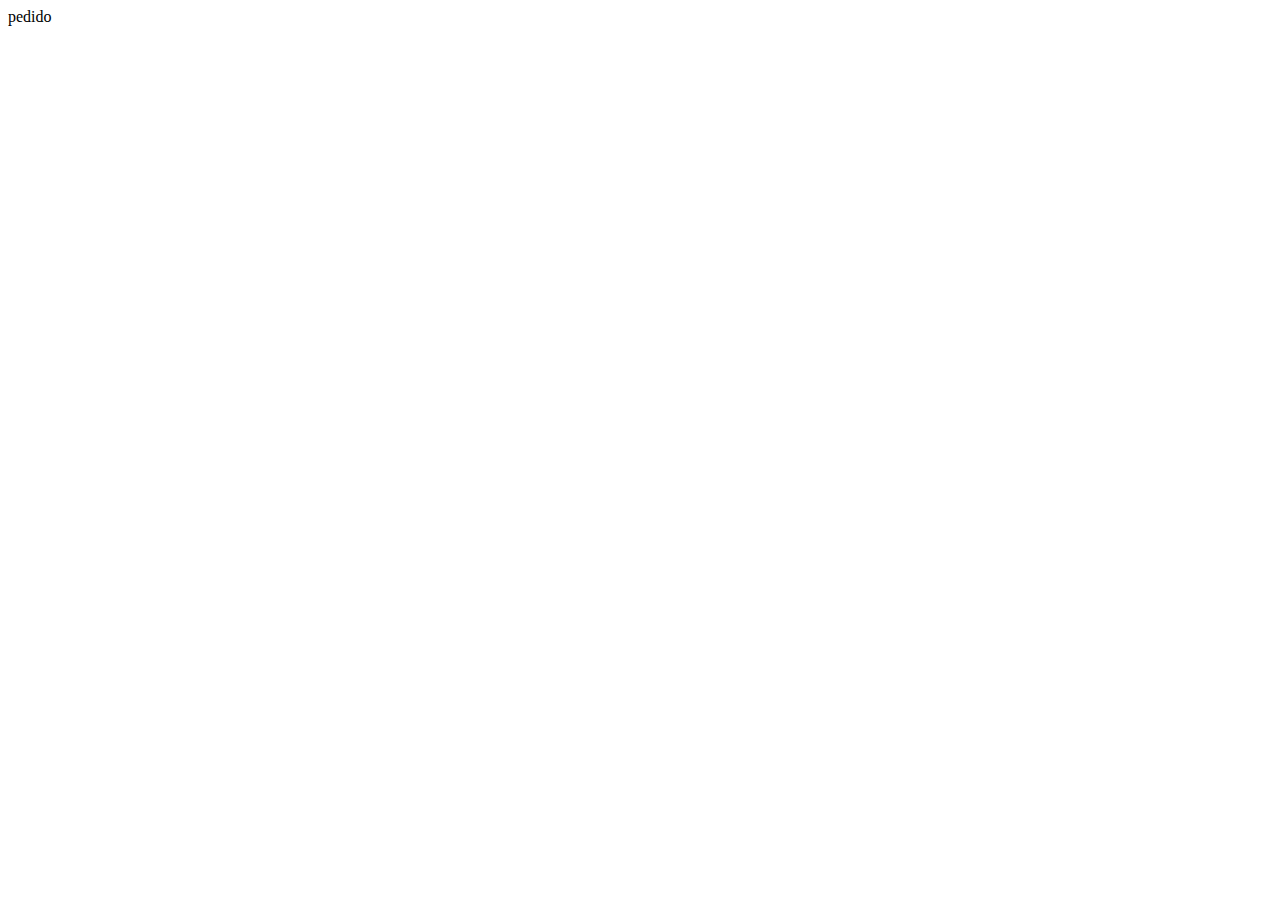
==== pedido.html @ 6e7b128e "Pagina login" ====
<!DOCTYPE html>
<html lang="en">
<head>
    <meta charset="UTF-8">
    <meta http-equiv="X-UA-Compatible" content="IE=edge">
    <meta name="viewport" content="width=device-width, initial-scale=1.0">
    <title>Pedido</title>
</head>
<body>
    <main>
        pedido 
    </main>
</body>
</html>
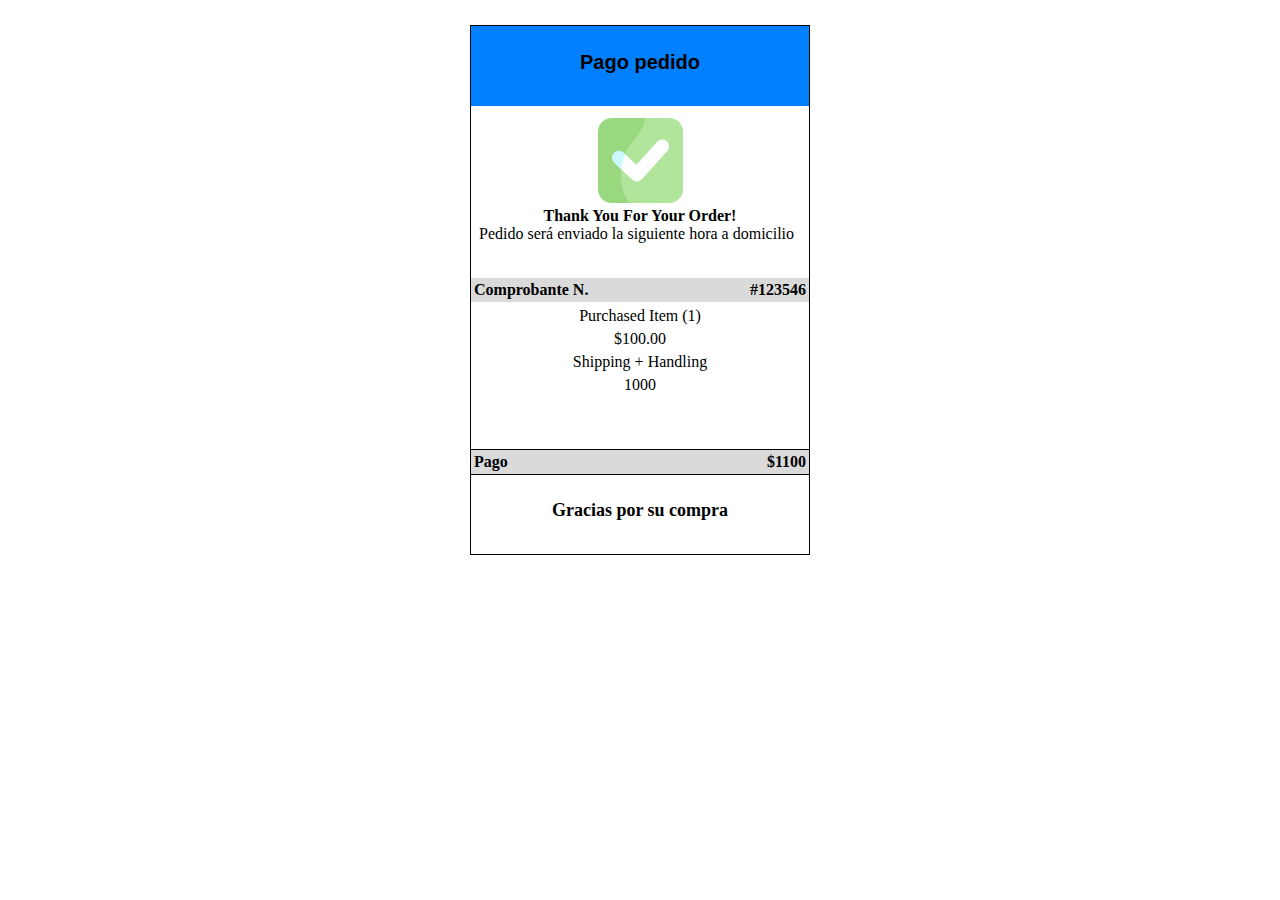
==== commit 600d1ac7: "Pedido" ====
--- a/pedido.html
+++ b/pedido.html
@@ -1,14 +1,47 @@
 <!DOCTYPE html>
 <html lang="en">
+
 <head>
     <meta charset="UTF-8">
     <meta http-equiv="X-UA-Compatible" content="IE=edge">
     <meta name="viewport" content="width=device-width, initial-scale=1.0">
+    <link rel="stylesheet" href="pedido.css">
     <title>Pedido</title>
 </head>
+
 <body>
-    <main>
-        pedido 
+    <main class="contenedor">
+        <div class="titular">
+            Pago pedido
+        </div>
+        <div class="contenido">
+            <figure>
+                <img src="./imagen/checkbox.png" alt="">
+            </figure>
+            <div class="mensaje">Thank You For Your Order!</div>
+            <span>Pedido será enviado la siguiente hora a domicilio</span>
+        </div>
+        <div class="orden">
+            <div class="numero">
+                <span>Comprobante N.</span>
+                <span>#123546</span>
+            </div>
+            <div class="detalle">
+                <span>Purchased Item (1)</span>
+                <span>$100.00</span>
+                <span>Shipping + Handling</span>
+                <span>1000</span>
+            </div>
+            <div class="total">
+                <span>Pago</span>
+                <span>$1100</span>
+            </div>
+
+        </div>
+        <div class="despedida">
+            <p>Gracias por su compra</p>
+        </div>
     </main>
 </body>
+
 </html>--- a/pedido.css
+++ b/pedido.css
@@ -0,0 +1,75 @@
+* {
+  padding: 0;
+  margin: 0;
+  box-sizing: border-box;
+}
+.contenedor {
+  border: solid 1px;
+  height: 530px;
+  width: 340px;
+  margin: auto;
+  margin-top: 25px;
+  position: relative;
+}
+.titular {
+  /* border: solid 1px; */
+  height: 80px;
+  text-align: center;
+  background-color: #007fff;
+  padding-top: 25px;
+  font-weight: bold;
+  font-family: Verdana, Geneva, Tahoma, sans-serif;
+  font-size: 20px;
+}
+.contenido {
+  /* border: solid 1px; */
+}
+figure {
+  text-align: center;
+}
+.contenido img {
+  margin-top: 12px;
+  width: 85px;
+  height: 85px;
+}
+.mensaje {
+  font-weight: bold;
+  text-align: center;
+}
+.contenido span {
+  padding: 8px;
+}
+.orden{
+    /* border: solid 1px; */
+    margin-top: 35px;
+}
+.numero{
+    font-weight: bold;
+    padding: 3px;
+    background-color: rgba(128, 128, 128, 0.292);
+    display: flex;
+    justify-content: space-between;
+    padding-left: 3px;
+}
+.detalle span  {
+    margin-top: 5px;
+    display:grid;
+    grid-column: 2;
+    justify-content:center;   
+}
+.total{
+    background-color: rgba(128, 128, 128, 0.292);
+    margin-top: 55px;
+    padding: 3px;
+    font-weight: bold;
+    display: flex;
+    border-top: solid 1px;
+    border-bottom: solid 1px;
+    justify-content: space-between;
+}
+.despedida{
+    text-align: center;
+    margin-top: 25px;
+    font-size: 18px;
+    font-weight: bold;
+}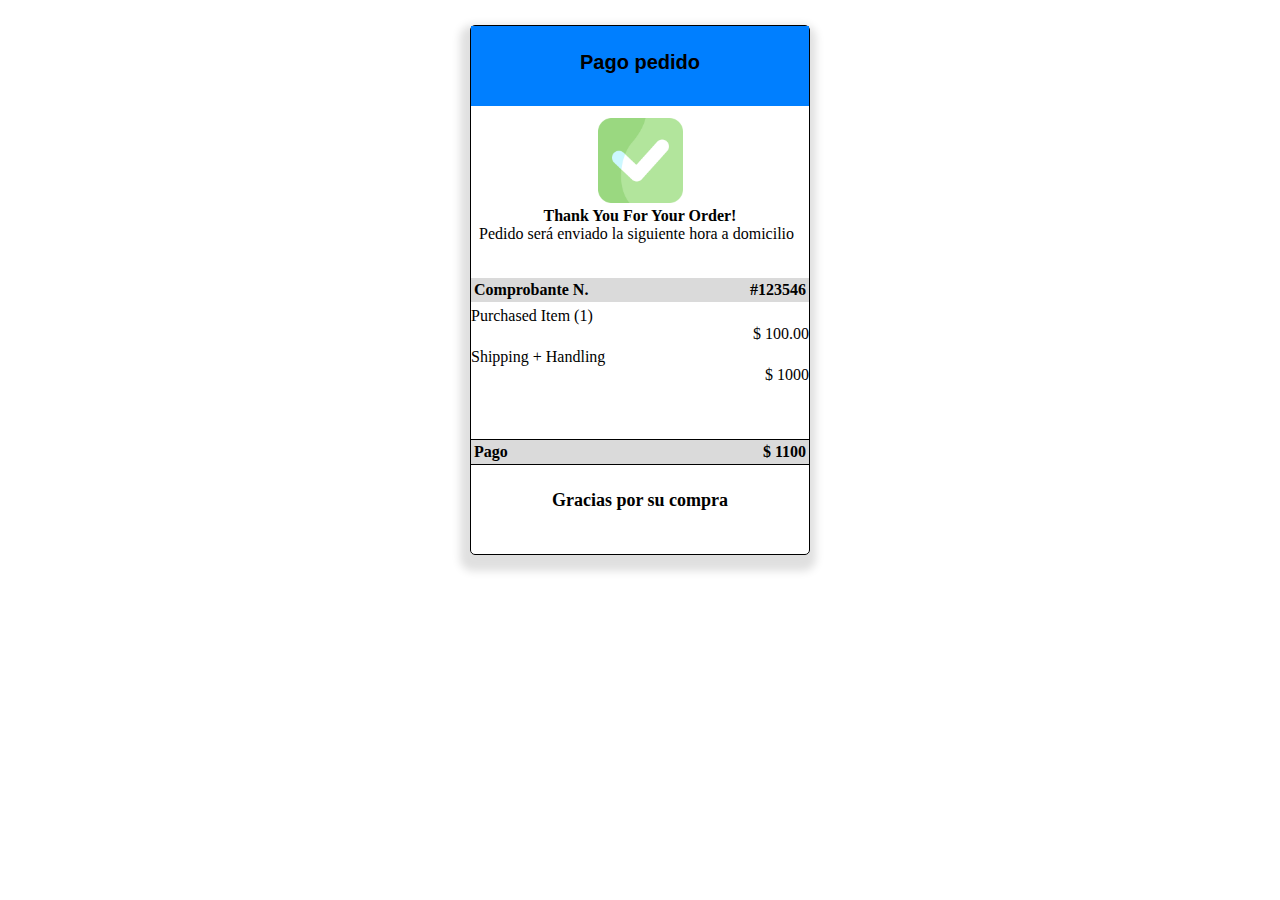
==== commit e0493958: "Fondo inicio y tarjeta pedido final" ====
--- a/pedido.html
+++ b/pedido.html
@@ -28,13 +28,13 @@
             </div>
             <div class="detalle">
                 <span>Purchased Item (1)</span>
-                <span>$100.00</span>
+                <p>$ 100.00</p>
                 <span>Shipping + Handling</span>
-                <span>1000</span>
+                <p>$ 1000</p>
             </div>
             <div class="total">
                 <span>Pago</span>
-                <span>$1100</span>
+                <span>$ 1100</span>
             </div>
 
         </div>
--- a/pedido.css
+++ b/pedido.css
@@ -2,6 +2,8 @@
   padding: 0;
   margin: 0;
   box-sizing: border-box;
+}
+body {
 }
 .contenedor {
   border: solid 1px;
@@ -10,6 +12,8 @@
   margin: auto;
   margin-top: 25px;
   position: relative;
+  border-radius: 5px;
+  box-shadow: -2px 8px 8px 8px rgba(0, 0, 0, 0.127);
 }
 .titular {
   /* border: solid 1px; */
@@ -39,37 +43,47 @@
 .contenido span {
   padding: 8px;
 }
-.orden{
-    /* border: solid 1px; */
-    margin-top: 35px;
+.orden {
+  /* border: solid 1px; */
+  margin-top: 35px;
 }
-.numero{
-    font-weight: bold;
-    padding: 3px;
-    background-color: rgba(128, 128, 128, 0.292);
-    display: flex;
-    justify-content: space-between;
-    padding-left: 3px;
+.numero {
+  font-weight: bold;
+  padding: 3px;
+  background-color: rgba(128, 128, 128, 0.292);
+  display: flex;
+  justify-content: space-between;
+  padding-left: 3px;
 }
-.detalle span  {
-    margin-top: 5px;
-    display:grid;
-    grid-column: 2;
-    justify-content:center;   
+.detalle span {
+  margin-top: 5px;
+  display: grid;
+  grid-column: 2;
+  /* justify-content:center;    */
 }
-.total{
-    background-color: rgba(128, 128, 128, 0.292);
-    margin-top: 55px;
-    padding: 3px;
-    font-weight: bold;
-    display: flex;
-    border-top: solid 1px;
-    border-bottom: solid 1px;
-    justify-content: space-between;
+.detalle p {
+  display: flex;
+  flex-direction: row-reverse;
+  overflow: hidden;
+  margin: -8px;
+  padding: 8px;
+  
+
+
 }
-.despedida{
-    text-align: center;
-    margin-top: 25px;
-    font-size: 18px;
-    font-weight: bold;
-}+.total {
+  background-color: rgba(128, 128, 128, 0.292);
+  margin-top: 55px;
+  padding: 3px;
+  font-weight: bold;
+  display: flex;
+  border-top: solid 1px;
+  border-bottom: solid 1px;
+  justify-content: space-between;
+}
+.despedida {
+  text-align: center;
+  margin-top: 25px;
+  font-size: 18px;
+  font-weight: bold;
+}
